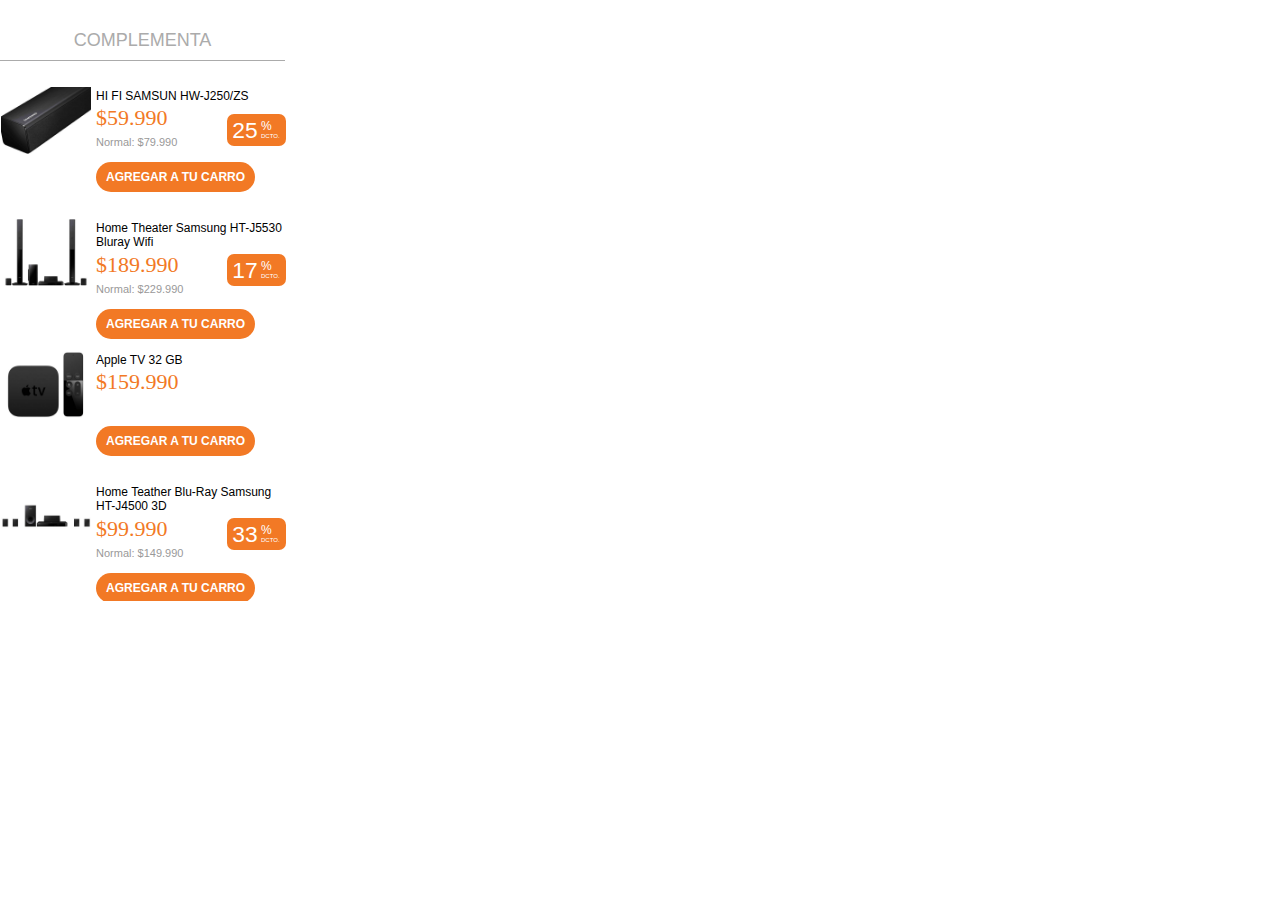
==== pdp-producto_files/saved_resource(1).html @ 3b1c3e27 "Add files via upload" ====
<!DOCTYPE html PUBLIC "-//W3C//DTD HTML 4.01 Transitional//EN" "http://www.w3.org/TR/html4/loose.dtd">
<!-- saved from url=(0136)https://www.paris.cl/tienda/es/paris/electro/electro-television-smart-tv/led-49-samsung-un49ku6300-smart-tv-ultrahd-4k-curvo-850465-ppp- -->
<html><head><meta http-equiv="Content-Type" content="text/html; charset=UTF-8"><style type="text/css">#widget{font-family:Open Sans,Tahoma,Geneva,sans-serif;margin:20px 0}#widget a{outline:none;text-decoration:none}#widget a img{border:none}#widget ul{list-style:none;padding:0;margin:0}#widget .title{margin:0 0 10px 0;text-align:center;padding-bottom:5px;display:block;width:100%;border-bottom:1px solid #ABABAB;font-size:18px;color:#ABABAB;font-weight:400 !important;line-height:40px;padding:0 !important;text-transform:uppercase}@media (max-width: 480px){#widget .title{margin:0 25px 25px 25px;font-size:18px;border-bottom:none;text-align:left;padding:10px}}#widget.no-title .title{display:none}#widget.no-title .content,#widget.no-title .spec-carousel{text-align:center}#widget.no-title-vertical .title{display:none}#widget .frame{position:relative}#widget .carousel{height:100%;overflow:hidden}#widget .carousel-padding{padding:0 25px}#widget .carousel-products{margin:0;padding:0;list-style:none}#widget .carousel-item{float:left}#widget.vertical .item .content .discount-vertical{display:block;position:absolute;right:0px;width:auto;background-color:#f27925;z-index:9;font-weight:500;color:#fff;padding:5px;font-size:12px;bottom:44%;-webkit-border-radius: 7px;-moz-border-radius: 7px; border-radius: 7px;}#widget.vertical .item .content .discount-vertical .discount-flag{font-size:1.9em;display:inline;line-height:21px}#widget.vertical .item .content .discount-vertical .discount-symbol{width:20px;display:inline-block}#widget.vertical .item .content .discount-vertical .discount-symbol span:first-child{font-size:1em}#widget.vertical .item .content .discount-vertical .discount-symbol span:last-child{font-size:0.5em}#widget.vertical .item .thumbnail .discount{display:none}#widget.vertical .item .custom_specs,#widget.vertical .item .no-spec{display:none}#widget .item{width:215px;position:relative;height:100%;margin:0 auto}#widget .item .discount-vertical{display:none}#widget .item .thumbnail{height:159px}#widget .item .thumbnail .discount{position:absolute;right:0px;width:auto;background-color:#fc8f44;z-index:9;font-weight:500;color:#fff;padding:3px;font-size:12px;bottom:43%}#widget .item .thumbnail .discount .discount-flag{font-size:1.8em;display:inline;line-height:20px}#widget .item .thumbnail .discount .discount-symbol{width:20px;display:inline-block}#widget .item .thumbnail .discount .discount-symbol span:first-child{font-size:1em}#widget .item .thumbnail .discount .discount-symbol span:last-child{font-size:0.5em}#widget .thumbnail{display:block;position:relative}#widget .thumbnail img{display:block;margin:auto;max-width:100%;max-height:159px}#widget .content{margin:0 auto}#widget .spec-list{display:block;height:26px;margin:3px 0;padding:0 2px}#widget .spec-list.size .spec-item{border-color:#999;background:#EEECED}#widget .spec-item{display:inline-block;margin-right:2px;border:1px solid #ccc;border-radius:3px;width:25px;height:25px;vertical-align:bottom}#widget .spec-item.active{box-shadow:0 0 1px 1px #0099cc;border:0;margin:1px 4px 1px 3px}#widget .spec-item.see-more{display:none;width:auto;border:none;vertical-align:top;margin-left:-6px}#widget .spec-item.see-more a{display:inline-block;color:#ffffff;background:#f27925;width:20px;height:20px;text-align:center;line-height:20px}#widget .spec-item.see-more:before{content:'...';color:#999}#widget .spec-item.spec-selector.disabled.not-view{display:none !important}#widget .spec-link{margin:1px;display:block;color:#4c4c4c;font-size:12px;text-align:center;line-height:24px}#widget .spec-link img{width:100%}#widget .custom_specs{height:64px}#widget .spec-carousel{text-align:left}#widget .spec-carousel>*{vertical-align:middle}#widget .spec-carousel .spec-carousel-container{width:135px;overflow:hidden;display:inline-block}#widget .spec-carousel .spec-carousel-container .spec-list{white-space:nowrap}#widget .spec-carousel .spec-carousel-arrow{display:inline-block;width:0;height:0;border-top:8px solid transparent;border-bottom:8px solid transparent}#widget .spec-carousel .arrow-container{display:inline-block;width:9px}#widget .spec-carousel .spec-arrow-prev{border-right:8px solid #f27925}#widget .spec-carousel .spec-arrow-prev.disabled{border-right:8px solid rgba(95,191,223,0.34);cursor:not-allowed}#widget .spec-carousel .spec-arrow-next{border-left:8px solid #f27925}#widget .spec-carousel .spec-arrow-next.disabled{border-left:8px solid rgba(95,191,223,0.34);cursor:not-allowed}#widget .product-name{color:#000;font-size:12px;display:block;line-height:1.2em;margin:2px 0;height:2.4em;overflow:hidden}#widget .prices{margin:2px 0}#widget .old-price{display:block;text-decoration:line-through;color:#999;font-size:12px}#widget .sub-price{font-size:11px;color:#999999;font-weight:normal !important;margin-top:5px;height:24px}#widget .sub-price span{display:block}#widget .price{display:block;color:#999;font-size:14px;margin-bottom:5px}#widget .price.price-main{font-size:22px;color:#f27925}@media (max-width: 620px){#widget .price.price-main{font-size:16px}}#widget .price.exclusive:after{content:url(images/tarjeta_plp.jpg)}#widget .ratings{margin-bottom:5px}#widget .ratings .stars{width:72px;height:15px;display:inline-block;background:url(images/ratings.png) 0 bottom;position:relative}#widget .ratings .stars .stars-fill{background:url(images/ratings.png) 0 -2px;position:absolute;top:0;height:100%}#widget .installments{display:block;color:#404040;font-size:12px}#widget .shipping{margin-bottom:5px;height:32px}#widget .shipping:after{content:'';display:table;clear:both}#widget .shipping .shipping-label{color:#999;width:40%;font-size:11px;float:left}#widget .shipping .shipping-list{float:left;width:60%}#widget .shipping .shipping-item{display:inline-block;position:relative;padding-right:10px}#widget .shipping .shipping-item:after{content:'';display:block;height:70%;width:1px;position:absolute;background:#999999;right:0;top:15%}#widget .shipping .shipping-item:last-child:after{content:none}#widget .specs{width:100%;height:64px}#widget .specs select{height:20px;width:100% !important;background-color:#fff;border:1px solid #d4d4d4;color:#999;font-size:11px;width:75px;padding:2px 0;margin:1px 0}#widget .specs select:disabled{color:#d4d4d4}#widget .no-spec{height:64px;clear:both}#widget .buttons{position:relative;text-align:center;cursor:pointer;padding:8px 10px;background:#f27925;color:#fff;font-weight:600; font-size:12px;display:inline-block; text-transform: uppercase;-webkit-border-radius: 16px;-moz-border-radius: 16px;border-radius: 16px;}#widget .buttons.check{display:none}#widget .arrow{text-indent:-9999em;position:absolute;cursor:pointer;width:20px;height:20px;z-index:100;top:25%;margin:6px;-webkit-transform:rotate(45deg);-moz-transform:rotate(45deg);-ms-transform:rotate(45deg);-o-transform:rotate(45deg);transform:rotate(45deg)}#widget .arrow.disabled{opacity:.2;cursor:default}#widget .arrow.prev{border-bottom:1px solid #7a7b7e;border-left:1px solid #7a7b7e;left:0}#widget .arrow.next{border-top:1px solid #7a7b7e;border-right:1px solid #7a7b7e;right:0}#widget .arrow.vertical{-webkit-transform:rotate(135deg);-moz-transform:rotate(135deg);-ms-transform:rotate(135deg);-o-transform:rotate(135deg);transform:rotate(135deg);left:40%;right:auto}#widget .arrow.vertical.prev{top:0}#widget .arrow.vertical.next{bottom:0;top:auto}#widget .pagination-wrapper{display:table;margin:20px auto 0}#widget .pagination-wrapper .pagination li{float:left;display:block;font-size:0;text-indent:9999px;cursor:pointer;margin-right:5px;background-color:#b3e1ff;width:13px;height:13px;border-radius:20px}#widget .pagination-wrapper .pagination li.active{background:#00a0e6}@media (max-width(767px)){.chaordic[data-widget="ultimatebuy"]{height:480px !important}.chaordic[data-widget="frequentlyboughttogether"]{height:1149px !important}}
</style><style type="text/css">#widget .frame{position:relative;top:0;height:540px}#widget .carousel{position:relative;left:1px;right:1px;height:530px}#widget .carousel-padding{padding:0}#widget .carousel-item{width:100%;height:100px}#widget .carousel-item.first-visible{border:none}#widget .item{width:auto}#widget .product-name{height:auto}#widget.similaritems .product-name{max-height:38px}#widget .prices .price-main{letter-spacing:0;font-size:22px;font-weight:400;font-family: "Azo Sans"; }#widget .prices .price-main.exclusive:after{content:url(images/tarjeta_recomendados.jpg)}#widget .ratings,#widget .shipping{display:none}#widget .thumbnail-specs-container{width:90px;height:90px;position:relative;float:left}#widget .thumbnail-specs-container .thumbnail{height:80%;width:100%}#widget .thumbnail-specs-container .thumbnail img{max-width:100%;max-height:100%}#widget .spec-list{white-space:nowrap}#widget .spec-item{margin:0}#widget .spec-item.active{margin:1px}#widget .spec-item:nth-of-type(n+3){display:none}#widget .spec-item:nth-of-type(n+3).see-more{display:inline-block}#widget .spec-item:nth-of-type(n+3).see-more:before{margin:0 -2px}#widget .spec-item.see-more{margin:0}#widget .content{float:left;width:calc(100% - 95px);margin-left:5px;position:relative;padding-top:0}#widget .installments{display:none}#widget .arrow{display:none}
</style><!--<base href="https://static.chaordicsystems.com/static/pariscl/v0.0.62/src/">--><base href="."><title>chaordic</title></head><body style="margin: 0px; border: 0px; background-color: transparent; max-width: 285px;"><div id="widget" class="vertical push no-touch page-product desktop"><h1 class="title">Complementa</h1>
<div class="frame">

    <div class="arrow prev disabled">Anterior</div>
    <div class="carousel"><div class="carousel-padding" style="height: 100%; max-width: 285px;"><div class="carousel-list" style="position: relative; width: 100%; height: 100%; overflow: hidden;"><ul class="carousel-products" style="height: 660px; position: absolute;"><li class="carousel-item first-visible" data-productid="545118" style="margin: 16px 0px; visibility: visible;">


<div class="item">
    <div class="thumbnail-specs-container">
        <a href="https://www.paris.cl/tienda/es/paris/electro/electro-accesorios-tv-home-theater/hi-fi-samsung-hw-j250-zs-545118-ppp-?" target="_top" class="details thumbnail">
            <img src="./545118-999">

        </a>


            <div class="no-spec"></div>


    </div>

    <div class="content">
        <a href="https://www.paris.cl/tienda/es/paris/electro/electro-accesorios-tv-home-theater/hi-fi-samsung-hw-j250-zs-545118-ppp-?" target="_top" class="details product-name">
            HI FI SAMSUN HW-J250/ZS
        </a>


            <div class="prices">
                <a href="https://www.paris.cl/tienda/es/paris/electro/electro-accesorios-tv-home-theater/hi-fi-samsung-hw-j250-zs-545118-ppp-?" target="_top" class="details price price-main ">
                    $59.990
                </a>
                <div id="listPrice" class="sub-price">


                    <span class="precio_normal">
                        Normal: $79.990
                    </span>

                </div>
            </div>



            <div class="shipping">
                <div class="shipping-label">Tipo de entrega disponible:</div>
                <ul class="shipping-list">

                        <li class="shipping-item"><img src="./icon_dd.gif"></li>


                </ul>
            </div>

        <a href="javascript:void(0);" target="_top" class="buy buttons">Agregar a tu carro</a>

            <div class="discount-vertical">
                <div class="discount-flag">25</div>
                    <div class="discount-symbol">
                        <span>%</span>
                        <span>DCTO.</span>
                    </div>
            </div>

    </div>
</div>

</li><li class="carousel-item" data-productid="147769" style="margin: 16px 0px; visibility: visible;">


<div class="item">
    <div class="thumbnail-specs-container">
        <a href="https://www.paris.cl/tienda/es/paris/home-theater-samsung-ht-j5530-bluray-wifi-147769-ppp-" target="_top" class="details thumbnail">
            <img src="./147769-999">

        </a>


            <div class="no-spec"></div>


    </div>

    <div class="content">
        <a href="https://www.paris.cl/tienda/es/paris/home-theater-samsung-ht-j5530-bluray-wifi-147769-ppp-" target="_top" class="details product-name">
            Home Theater Samsung HT-J5530 Bluray Wifi
        </a>


            <div class="prices">
                <a href="https://www.paris.cl/tienda/es/paris/home-theater-samsung-ht-j5530-bluray-wifi-147769-ppp-" target="_top" class="details price price-main ">
                    $189.990
                </a>
                <div id="listPrice" class="sub-price">


                    <span class="precio_normal">
                        Normal: $229.990
                    </span>

                </div>
            </div>



            <div class="shipping">
                <div class="shipping-label">Tipo de entrega disponible:</div>
                <ul class="shipping-list">

                        <li class="shipping-item"><img src="./icon_dd.gif"></li>


                </ul>
            </div>

        <a href="javascript:void(0);" target="_top" class="buy buttons">Agregar a tu carro</a>

            <div class="discount-vertical">
                <div class="discount-flag">17</div>
                    <div class="discount-symbol">
                        <span>%</span>
                        <span>DCTO.</span>
                    </div>
            </div>

    </div>
</div>

</li><li class="carousel-item" data-productid="593641" style="margin: 16px 0px; visibility: visible;">


<div class="item">
    <div class="thumbnail-specs-container">
        <a href="https://www.paris.cl/tienda/es/paris/apple-tv-32-gb-593641-ppp-" target="_top" class="details thumbnail">
            <img src="./593641-999">

        </a>


            <div class="no-spec"></div>


    </div>

    <div class="content">
        <a href="https://www.paris.cl/tienda/es/paris/apple-tv-32-gb-593641-ppp-" target="_top" class="details product-name">
            Apple TV 32 GB
        </a>


            <div class="prices">
                <a href="https://www.paris.cl/tienda/es/paris/apple-tv-32-gb-593641-ppp-" target="_top" class="details price price-main ">
                    $159.990
                </a>
                <div id="listPrice" class="sub-price">


                </div>
            </div>



            <div class="shipping">
                <div class="shipping-label">Tipo de entrega disponible:</div>
                <ul class="shipping-list">

                        <li class="shipping-item"><img src="./icon_dd.gif"></li>


                        <li class="shipping-item"><img src="./icon_rt.gif"></li>

                </ul>
            </div>

        <a href="javascript:void(0);" target="_top" class="buy buttons">Agregar a tu carro</a>

    </div>
</div>

</li><li class="carousel-item last-visible" data-productid="147746" style="margin: 16px 0px; visibility: visible;">


<div class="item">
    <div class="thumbnail-specs-container">
        <a href="https://www.paris.cl/tienda/es/paris/home-teather-ht-j4500-147746-ppp-" target="_top" class="details thumbnail">
            <img src="./147746-999">

        </a>


            <div class="no-spec"></div>


    </div>

    <div class="content">
        <a href="https://www.paris.cl/tienda/es/paris/home-teather-ht-j4500-147746-ppp-" target="_top" class="details product-name">
            Home Teather Blu-Ray Samsung HT-J4500 3D
        </a>


            <div class="prices">
                <a href="https://www.paris.cl/tienda/es/paris/home-teather-ht-j4500-147746-ppp-" target="_top" class="details price price-main ">
                    $99.990
                </a>
                <div id="listPrice" class="sub-price">


                    <span class="precio_normal">
                        Normal: $149.990
                    </span>

                </div>
            </div>



            <div class="shipping">
                <div class="shipping-label">Tipo de entrega disponible:</div>
                <ul class="shipping-list">

                        <li class="shipping-item"><img src="./icon_dd.gif"></li>


                </ul>
            </div>

        <a href="javascript:void(0);" target="_top" class="buy buttons">Agregar a tu carro</a>

            <div class="discount-vertical">
                <div class="discount-flag">33</div>
                    <div class="discount-symbol">
                        <span>%</span>
                        <span>DCTO.</span>
                    </div>
            </div>

    </div>
</div>

</li><li class="carousel-item" data-productid="851071" style="margin: 16px 0px; visibility: hidden;">


<div class="item">
    <div class="thumbnail-specs-container">
        <a href="https://www.paris.cl/tienda/es/paris/electro/electro-accesorios-tv-home-theater/sound-bar-lg-sh7-bluetooth-gris-851071-ppp-" target="_top" class="details thumbnail">
            <img src="./851071-999">

        </a>


            <div class="no-spec"></div>


    </div>

    <div class="content">
        <a href="https://www.paris.cl/tienda/es/paris/electro/electro-accesorios-tv-home-theater/sound-bar-lg-sh7-bluetooth-gris-851071-ppp-" target="_top" class="details product-name">
            Sound Bar LG SH7 Bluetooth Gris
        </a>


            <div class="prices">
                <a href="https://www.paris.cl/tienda/es/paris/electro/electro-accesorios-tv-home-theater/sound-bar-lg-sh7-bluetooth-gris-851071-ppp-" target="_top" class="details price price-main ">
                    $209.990
                </a>
                <div id="listPrice" class="sub-price">


                    <span class="precio_normal">
                        Normal: $299.990
                    </span>

                </div>
            </div>



            <div class="shipping">
                <div class="shipping-label">Tipo de entrega disponible:</div>
                <ul class="shipping-list">

                        <li class="shipping-item"><img src="./icon_dd.gif"></li>


                </ul>
            </div>

        <a href="javascript:void(0);" target="_top" class="buy buttons">Agregar a tu carro</a>

            <div class="discount-vertical">
                <div class="discount-flag">30</div>
                    <div class="discount-symbol">
                        <span>%</span>
                        <span>DCTO.</span>
                    </div>
            </div>

    </div>
</div>

</li></ul></div></div></div>
    <div class="arrow next">Siguiente</div>

</div>
</div></body></html>
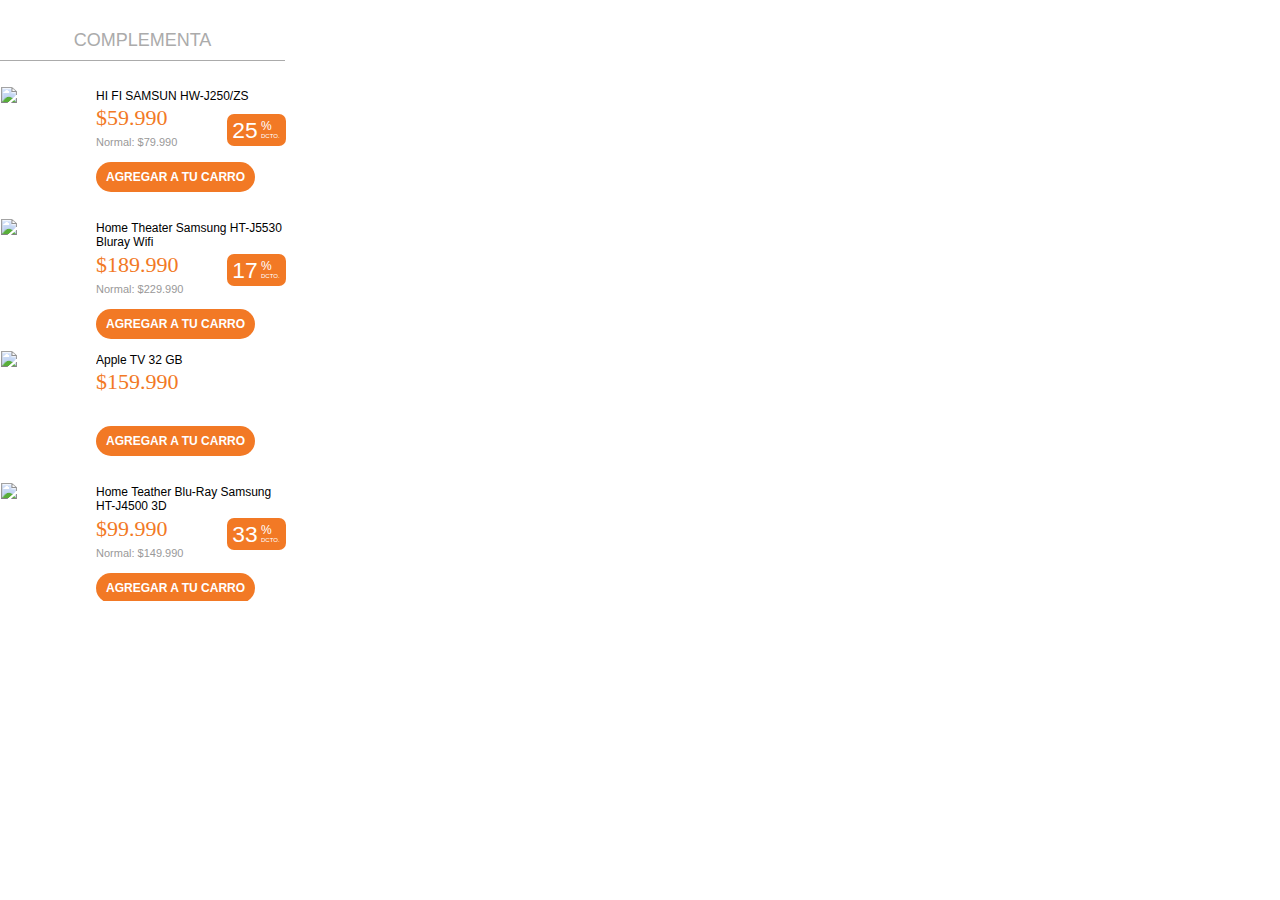
==== commit 77599be1: "Add files via upload" ====
--- a/pdp-producto_files/saved_resource(1).html
+++ b/pdp-producto_files/saved_resource(1).html
@@ -1,8 +1,8 @@
 <!DOCTYPE html PUBLIC "-//W3C//DTD HTML 4.01 Transitional//EN" "http://www.w3.org/TR/html4/loose.dtd">
-<!-- saved from url=(0136)https://www.paris.cl/tienda/es/paris/electro/electro-television-smart-tv/led-49-samsung-un49ku6300-smart-tv-ultrahd-4k-curvo-850465-ppp- -->
+<!-- saved from url=(0083)file:///C:/Users/Denisse/Desktop/cencosud/pdp-producto_files/saved_resource(1).html -->
 <html><head><meta http-equiv="Content-Type" content="text/html; charset=UTF-8"><style type="text/css">#widget{font-family:Open Sans,Tahoma,Geneva,sans-serif;margin:20px 0}#widget a{outline:none;text-decoration:none}#widget a img{border:none}#widget ul{list-style:none;padding:0;margin:0}#widget .title{margin:0 0 10px 0;text-align:center;padding-bottom:5px;display:block;width:100%;border-bottom:1px solid #ABABAB;font-size:18px;color:#ABABAB;font-weight:400 !important;line-height:40px;padding:0 !important;text-transform:uppercase}@media (max-width: 480px){#widget .title{margin:0 25px 25px 25px;font-size:18px;border-bottom:none;text-align:left;padding:10px}}#widget.no-title .title{display:none}#widget.no-title .content,#widget.no-title .spec-carousel{text-align:center}#widget.no-title-vertical .title{display:none}#widget .frame{position:relative}#widget .carousel{height:100%;overflow:hidden}#widget .carousel-padding{padding:0 25px}#widget .carousel-products{margin:0;padding:0;list-style:none}#widget .carousel-item{float:left}#widget.vertical .item .content .discount-vertical{display:block;position:absolute;right:0px;width:auto;background-color:#f27925;z-index:9;font-weight:500;color:#fff;padding:5px;font-size:12px;bottom:44%;-webkit-border-radius: 7px;-moz-border-radius: 7px; border-radius: 7px;}#widget.vertical .item .content .discount-vertical .discount-flag{font-size:1.9em;display:inline;line-height:21px}#widget.vertical .item .content .discount-vertical .discount-symbol{width:20px;display:inline-block}#widget.vertical .item .content .discount-vertical .discount-symbol span:first-child{font-size:1em}#widget.vertical .item .content .discount-vertical .discount-symbol span:last-child{font-size:0.5em}#widget.vertical .item .thumbnail .discount{display:none}#widget.vertical .item .custom_specs,#widget.vertical .item .no-spec{display:none}#widget .item{width:215px;position:relative;height:100%;margin:0 auto}#widget .item .discount-vertical{display:none}#widget .item .thumbnail{height:159px}#widget .item .thumbnail .discount{position:absolute;right:0px;width:auto;background-color:#fc8f44;z-index:9;font-weight:500;color:#fff;padding:3px;font-size:12px;bottom:43%}#widget .item .thumbnail .discount .discount-flag{font-size:1.8em;display:inline;line-height:20px}#widget .item .thumbnail .discount .discount-symbol{width:20px;display:inline-block}#widget .item .thumbnail .discount .discount-symbol span:first-child{font-size:1em}#widget .item .thumbnail .discount .discount-symbol span:last-child{font-size:0.5em}#widget .thumbnail{display:block;position:relative}#widget .thumbnail img{display:block;margin:auto;max-width:100%;max-height:159px}#widget .content{margin:0 auto}#widget .spec-list{display:block;height:26px;margin:3px 0;padding:0 2px}#widget .spec-list.size .spec-item{border-color:#999;background:#EEECED}#widget .spec-item{display:inline-block;margin-right:2px;border:1px solid #ccc;border-radius:3px;width:25px;height:25px;vertical-align:bottom}#widget .spec-item.active{box-shadow:0 0 1px 1px #0099cc;border:0;margin:1px 4px 1px 3px}#widget .spec-item.see-more{display:none;width:auto;border:none;vertical-align:top;margin-left:-6px}#widget .spec-item.see-more a{display:inline-block;color:#ffffff;background:#f27925;width:20px;height:20px;text-align:center;line-height:20px}#widget .spec-item.see-more:before{content:'...';color:#999}#widget .spec-item.spec-selector.disabled.not-view{display:none !important}#widget .spec-link{margin:1px;display:block;color:#4c4c4c;font-size:12px;text-align:center;line-height:24px}#widget .spec-link img{width:100%}#widget .custom_specs{height:64px}#widget .spec-carousel{text-align:left}#widget .spec-carousel>*{vertical-align:middle}#widget .spec-carousel .spec-carousel-container{width:135px;overflow:hidden;display:inline-block}#widget .spec-carousel .spec-carousel-container .spec-list{white-space:nowrap}#widget .spec-carousel .spec-carousel-arrow{display:inline-block;width:0;height:0;border-top:8px solid transparent;border-bottom:8px solid transparent}#widget .spec-carousel .arrow-container{display:inline-block;width:9px}#widget .spec-carousel .spec-arrow-prev{border-right:8px solid #f27925}#widget .spec-carousel .spec-arrow-prev.disabled{border-right:8px solid rgba(95,191,223,0.34);cursor:not-allowed}#widget .spec-carousel .spec-arrow-next{border-left:8px solid #f27925}#widget .spec-carousel .spec-arrow-next.disabled{border-left:8px solid rgba(95,191,223,0.34);cursor:not-allowed}#widget .product-name{color:#000;font-size:12px;display:block;line-height:1.2em;margin:2px 0;height:2.4em;overflow:hidden}#widget .prices{margin:2px 0}#widget .old-price{display:block;text-decoration:line-through;color:#999;font-size:12px}#widget .sub-price{font-size:11px;color:#999999;font-weight:normal !important;margin-top:5px;height:24px}#widget .sub-price span{display:block}#widget .price{display:block;color:#999;font-size:14px;margin-bottom:5px}#widget .price.price-main{font-size:22px;color:#f27925}@media (max-width: 620px){#widget .price.price-main{font-size:16px}}#widget .price.exclusive:after{content:url(images/tarjeta_plp.jpg)}#widget .ratings{margin-bottom:5px}#widget .ratings .stars{width:72px;height:15px;display:inline-block;background:url(images/ratings.png) 0 bottom;position:relative}#widget .ratings .stars .stars-fill{background:url(images/ratings.png) 0 -2px;position:absolute;top:0;height:100%}#widget .installments{display:block;color:#404040;font-size:12px}#widget .shipping{margin-bottom:5px;height:32px}#widget .shipping:after{content:'';display:table;clear:both}#widget .shipping .shipping-label{color:#999;width:40%;font-size:11px;float:left}#widget .shipping .shipping-list{float:left;width:60%}#widget .shipping .shipping-item{display:inline-block;position:relative;padding-right:10px}#widget .shipping .shipping-item:after{content:'';display:block;height:70%;width:1px;position:absolute;background:#999999;right:0;top:15%}#widget .shipping .shipping-item:last-child:after{content:none}#widget .specs{width:100%;height:64px}#widget .specs select{height:20px;width:100% !important;background-color:#fff;border:1px solid #d4d4d4;color:#999;font-size:11px;width:75px;padding:2px 0;margin:1px 0}#widget .specs select:disabled{color:#d4d4d4}#widget .no-spec{height:64px;clear:both}#widget .buttons{position:relative;text-align:center;cursor:pointer;padding:8px 10px;background:#f27925;color:#fff;font-weight:600; font-size:12px;display:inline-block; text-transform: uppercase;-webkit-border-radius: 16px;-moz-border-radius: 16px;border-radius: 16px;}#widget .buttons.check{display:none}#widget .arrow{text-indent:-9999em;position:absolute;cursor:pointer;width:20px;height:20px;z-index:100;top:25%;margin:6px;-webkit-transform:rotate(45deg);-moz-transform:rotate(45deg);-ms-transform:rotate(45deg);-o-transform:rotate(45deg);transform:rotate(45deg)}#widget .arrow.disabled{opacity:.2;cursor:default}#widget .arrow.prev{border-bottom:1px solid #7a7b7e;border-left:1px solid #7a7b7e;left:0}#widget .arrow.next{border-top:1px solid #7a7b7e;border-right:1px solid #7a7b7e;right:0}#widget .arrow.vertical{-webkit-transform:rotate(135deg);-moz-transform:rotate(135deg);-ms-transform:rotate(135deg);-o-transform:rotate(135deg);transform:rotate(135deg);left:40%;right:auto}#widget .arrow.vertical.prev{top:0}#widget .arrow.vertical.next{bottom:0;top:auto}#widget .pagination-wrapper{display:table;margin:20px auto 0}#widget .pagination-wrapper .pagination li{float:left;display:block;font-size:0;text-indent:9999px;cursor:pointer;margin-right:5px;background-color:#b3e1ff;width:13px;height:13px;border-radius:20px}#widget .pagination-wrapper .pagination li.active{background:#00a0e6}@media (max-width(767px)){.chaordic[data-widget="ultimatebuy"]{height:480px !important}.chaordic[data-widget="frequentlyboughttogether"]{height:1149px !important}}
 </style><style type="text/css">#widget .frame{position:relative;top:0;height:540px}#widget .carousel{position:relative;left:1px;right:1px;height:530px}#widget .carousel-padding{padding:0}#widget .carousel-item{width:100%;height:100px}#widget .carousel-item.first-visible{border:none}#widget .item{width:auto}#widget .product-name{height:auto}#widget.similaritems .product-name{max-height:38px}#widget .prices .price-main{letter-spacing:0;font-size:22px;font-weight:400;font-family: "Azo Sans"; }#widget .prices .price-main.exclusive:after{content:url(images/tarjeta_recomendados.jpg)}#widget .ratings,#widget .shipping{display:none}#widget .thumbnail-specs-container{width:90px;height:90px;position:relative;float:left}#widget .thumbnail-specs-container .thumbnail{height:80%;width:100%}#widget .thumbnail-specs-container .thumbnail img{max-width:100%;max-height:100%}#widget .spec-list{white-space:nowrap}#widget .spec-item{margin:0}#widget .spec-item.active{margin:1px}#widget .spec-item:nth-of-type(n+3){display:none}#widget .spec-item:nth-of-type(n+3).see-more{display:inline-block}#widget .spec-item:nth-of-type(n+3).see-more:before{margin:0 -2px}#widget .spec-item.see-more{margin:0}#widget .content{float:left;width:calc(100% - 95px);margin-left:5px;position:relative;padding-top:0}#widget .installments{display:none}#widget .arrow{display:none}
-</style><!--<base href="https://static.chaordicsystems.com/static/pariscl/v0.0.62/src/">--><base href="."><title>chaordic</title></head><body style="margin: 0px; border: 0px; background-color: transparent; max-width: 285px;"><div id="widget" class="vertical push no-touch page-product desktop"><h1 class="title">Complementa</h1>
+</style><!--<base href="https://static.chaordicsystems.com/static/pariscl/v0.0.62/src/">--><!--<base href=".">--><base href="."><title>chaordic</title></head><body style="margin: 0px; border: 0px; background-color: transparent; max-width: 285px;"><div id="widget" class="vertical push no-touch page-product desktop"><h1 class="title">Complementa</h1>
 <div class="frame">
 
     <div class="arrow prev disabled">Anterior</div>
@@ -12,7 +12,7 @@
 <div class="item">
     <div class="thumbnail-specs-container">
         <a href="https://www.paris.cl/tienda/es/paris/electro/electro-accesorios-tv-home-theater/hi-fi-samsung-hw-j250-zs-545118-ppp-?" target="_top" class="details thumbnail">
-            <img src="./545118-999">
+            <img src="./saved_resource(1)_files/545118-999">
 
         </a>
 
@@ -48,7 +48,7 @@
                 <div class="shipping-label">Tipo de entrega disponible:</div>
                 <ul class="shipping-list">
 
-                        <li class="shipping-item"><img src="./icon_dd.gif"></li>
+                        <li class="shipping-item"><img src="./saved_resource(1)_files/icon_dd.gif"></li>
 
 
                 </ul>
@@ -73,7 +73,7 @@
 <div class="item">
     <div class="thumbnail-specs-container">
         <a href="https://www.paris.cl/tienda/es/paris/home-theater-samsung-ht-j5530-bluray-wifi-147769-ppp-" target="_top" class="details thumbnail">
-            <img src="./147769-999">
+            <img src="./saved_resource(1)_files/147769-999">
 
         </a>
 
@@ -109,7 +109,7 @@
                 <div class="shipping-label">Tipo de entrega disponible:</div>
                 <ul class="shipping-list">
 
-                        <li class="shipping-item"><img src="./icon_dd.gif"></li>
+                        <li class="shipping-item"><img src="./saved_resource(1)_files/icon_dd.gif"></li>
 
 
                 </ul>
@@ -134,7 +134,7 @@
 <div class="item">
     <div class="thumbnail-specs-container">
         <a href="https://www.paris.cl/tienda/es/paris/apple-tv-32-gb-593641-ppp-" target="_top" class="details thumbnail">
-            <img src="./593641-999">
+            <img src="./saved_resource(1)_files/593641-999">
 
         </a>
 
@@ -166,10 +166,10 @@
                 <div class="shipping-label">Tipo de entrega disponible:</div>
                 <ul class="shipping-list">
 
-                        <li class="shipping-item"><img src="./icon_dd.gif"></li>
-
-
-                        <li class="shipping-item"><img src="./icon_rt.gif"></li>
+                        <li class="shipping-item"><img src="./saved_resource(1)_files/icon_dd.gif"></li>
+
+
+                        <li class="shipping-item"><img src="./saved_resource(1)_files/icon_rt.gif"></li>
 
                 </ul>
             </div>
@@ -185,7 +185,7 @@
 <div class="item">
     <div class="thumbnail-specs-container">
         <a href="https://www.paris.cl/tienda/es/paris/home-teather-ht-j4500-147746-ppp-" target="_top" class="details thumbnail">
-            <img src="./147746-999">
+            <img src="./saved_resource(1)_files/147746-999">
 
         </a>
 
@@ -221,7 +221,7 @@
                 <div class="shipping-label">Tipo de entrega disponible:</div>
                 <ul class="shipping-list">
 
-                        <li class="shipping-item"><img src="./icon_dd.gif"></li>
+                        <li class="shipping-item"><img src="./saved_resource(1)_files/icon_dd.gif"></li>
 
 
                 </ul>
@@ -246,7 +246,7 @@
 <div class="item">
     <div class="thumbnail-specs-container">
         <a href="https://www.paris.cl/tienda/es/paris/electro/electro-accesorios-tv-home-theater/sound-bar-lg-sh7-bluetooth-gris-851071-ppp-" target="_top" class="details thumbnail">
-            <img src="./851071-999">
+            <img src="file:///C:/Users/Denisse/Desktop/cencosud/pdp-producto_files/851071-999">
 
         </a>
 
@@ -282,7 +282,7 @@
                 <div class="shipping-label">Tipo de entrega disponible:</div>
                 <ul class="shipping-list">
 
-                        <li class="shipping-item"><img src="./icon_dd.gif"></li>
+                        <li class="shipping-item"><img src="./saved_resource(1)_files/icon_dd.gif"></li>
 
 
                 </ul>
@@ -305,4 +305,5 @@
     <div class="arrow next">Siguiente</div>
 
 </div>
-</div></body></html>
+</div>
+</body></html>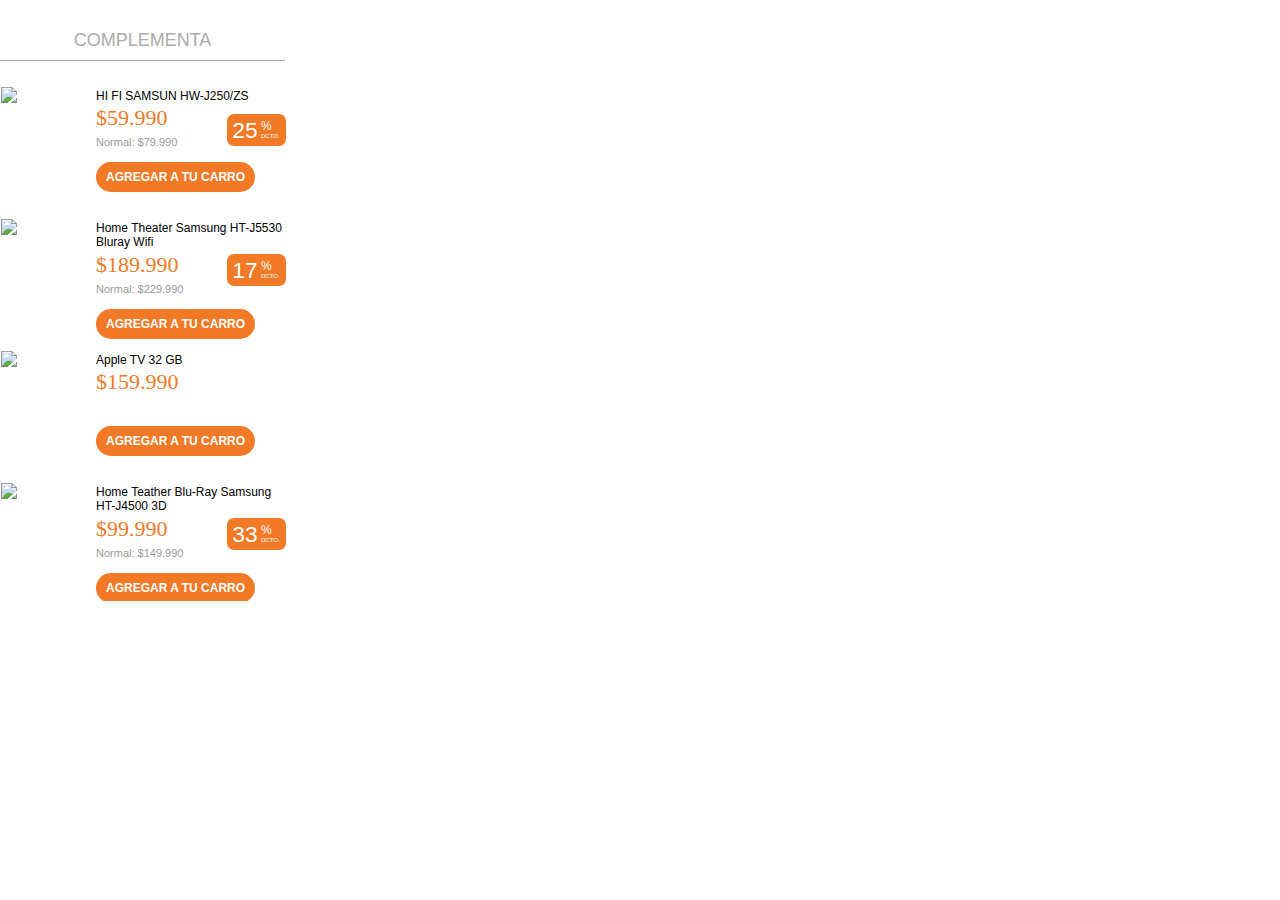
==== commit a4f385ff: "Update saved_resource(1).html" ====
--- a/pdp-producto_files/saved_resource(1).html
+++ b/pdp-producto_files/saved_resource(1).html
@@ -1,3 +1,4 @@
+
 <!DOCTYPE html PUBLIC "-//W3C//DTD HTML 4.01 Transitional//EN" "http://www.w3.org/TR/html4/loose.dtd">
 <!-- saved from url=(0083)file:///C:/Users/Denisse/Desktop/cencosud/pdp-producto_files/saved_resource(1).html -->
 <html><head><meta http-equiv="Content-Type" content="text/html; charset=UTF-8"><style type="text/css">#widget{font-family:Open Sans,Tahoma,Geneva,sans-serif;margin:20px 0}#widget a{outline:none;text-decoration:none}#widget a img{border:none}#widget ul{list-style:none;padding:0;margin:0}#widget .title{margin:0 0 10px 0;text-align:center;padding-bottom:5px;display:block;width:100%;border-bottom:1px solid #ABABAB;font-size:18px;color:#ABABAB;font-weight:400 !important;line-height:40px;padding:0 !important;text-transform:uppercase}@media (max-width: 480px){#widget .title{margin:0 25px 25px 25px;font-size:18px;border-bottom:none;text-align:left;padding:10px}}#widget.no-title .title{display:none}#widget.no-title .content,#widget.no-title .spec-carousel{text-align:center}#widget.no-title-vertical .title{display:none}#widget .frame{position:relative}#widget .carousel{height:100%;overflow:hidden}#widget .carousel-padding{padding:0 25px}#widget .carousel-products{margin:0;padding:0;list-style:none}#widget .carousel-item{float:left}#widget.vertical .item .content .discount-vertical{display:block;position:absolute;right:0px;width:auto;background-color:#f27925;z-index:9;font-weight:500;color:#fff;padding:5px;font-size:12px;bottom:44%;-webkit-border-radius: 7px;-moz-border-radius: 7px; border-radius: 7px;}#widget.vertical .item .content .discount-vertical .discount-flag{font-size:1.9em;display:inline;line-height:21px}#widget.vertical .item .content .discount-vertical .discount-symbol{width:20px;display:inline-block}#widget.vertical .item .content .discount-vertical .discount-symbol span:first-child{font-size:1em}#widget.vertical .item .content .discount-vertical .discount-symbol span:last-child{font-size:0.5em}#widget.vertical .item .thumbnail .discount{display:none}#widget.vertical .item .custom_specs,#widget.vertical .item .no-spec{display:none}#widget .item{width:215px;position:relative;height:100%;margin:0 auto}#widget .item .discount-vertical{display:none}#widget .item .thumbnail{height:159px}#widget .item .thumbnail .discount{position:absolute;right:0px;width:auto;background-color:#fc8f44;z-index:9;font-weight:500;color:#fff;padding:3px;font-size:12px;bottom:43%}#widget .item .thumbnail .discount .discount-flag{font-size:1.8em;display:inline;line-height:20px}#widget .item .thumbnail .discount .discount-symbol{width:20px;display:inline-block}#widget .item .thumbnail .discount .discount-symbol span:first-child{font-size:1em}#widget .item .thumbnail .discount .discount-symbol span:last-child{font-size:0.5em}#widget .thumbnail{display:block;position:relative}#widget .thumbnail img{display:block;margin:auto;max-width:100%;max-height:159px}#widget .content{margin:0 auto}#widget .spec-list{display:block;height:26px;margin:3px 0;padding:0 2px}#widget .spec-list.size .spec-item{border-color:#999;background:#EEECED}#widget .spec-item{display:inline-block;margin-right:2px;border:1px solid #ccc;border-radius:3px;width:25px;height:25px;vertical-align:bottom}#widget .spec-item.active{box-shadow:0 0 1px 1px #0099cc;border:0;margin:1px 4px 1px 3px}#widget .spec-item.see-more{display:none;width:auto;border:none;vertical-align:top;margin-left:-6px}#widget .spec-item.see-more a{display:inline-block;color:#ffffff;background:#f27925;width:20px;height:20px;text-align:center;line-height:20px}#widget .spec-item.see-more:before{content:'...';color:#999}#widget .spec-item.spec-selector.disabled.not-view{display:none !important}#widget .spec-link{margin:1px;display:block;color:#4c4c4c;font-size:12px;text-align:center;line-height:24px}#widget .spec-link img{width:100%}#widget .custom_specs{height:64px}#widget .spec-carousel{text-align:left}#widget .spec-carousel>*{vertical-align:middle}#widget .spec-carousel .spec-carousel-container{width:135px;overflow:hidden;display:inline-block}#widget .spec-carousel .spec-carousel-container .spec-list{white-space:nowrap}#widget .spec-carousel .spec-carousel-arrow{display:inline-block;width:0;height:0;border-top:8px solid transparent;border-bottom:8px solid transparent}#widget .spec-carousel .arrow-container{display:inline-block;width:9px}#widget .spec-carousel .spec-arrow-prev{border-right:8px solid #f27925}#widget .spec-carousel .spec-arrow-prev.disabled{border-right:8px solid rgba(95,191,223,0.34);cursor:not-allowed}#widget .spec-carousel .spec-arrow-next{border-left:8px solid #f27925}#widget .spec-carousel .spec-arrow-next.disabled{border-left:8px solid rgba(95,191,223,0.34);cursor:not-allowed}#widget .product-name{color:#000;font-size:12px;display:block;line-height:1.2em;margin:2px 0;height:2.4em;overflow:hidden}#widget .prices{margin:2px 0}#widget .old-price{display:block;text-decoration:line-through;color:#999;font-size:12px}#widget .sub-price{font-size:11px;color:#999999;font-weight:normal !important;margin-top:5px;height:24px}#widget .sub-price span{display:block}#widget .price{display:block;color:#999;font-size:14px;margin-bottom:5px}#widget .price.price-main{font-size:22px;color:#f27925}@media (max-width: 620px){#widget .price.price-main{font-size:16px}}#widget .price.exclusive:after{content:url(images/tarjeta_plp.jpg)}#widget .ratings{margin-bottom:5px}#widget .ratings .stars{width:72px;height:15px;display:inline-block;background:url(images/ratings.png) 0 bottom;position:relative}#widget .ratings .stars .stars-fill{background:url(images/ratings.png) 0 -2px;position:absolute;top:0;height:100%}#widget .installments{display:block;color:#404040;font-size:12px}#widget .shipping{margin-bottom:5px;height:32px}#widget .shipping:after{content:'';display:table;clear:both}#widget .shipping .shipping-label{color:#999;width:40%;font-size:11px;float:left}#widget .shipping .shipping-list{float:left;width:60%}#widget .shipping .shipping-item{display:inline-block;position:relative;padding-right:10px}#widget .shipping .shipping-item:after{content:'';display:block;height:70%;width:1px;position:absolute;background:#999999;right:0;top:15%}#widget .shipping .shipping-item:last-child:after{content:none}#widget .specs{width:100%;height:64px}#widget .specs select{height:20px;width:100% !important;background-color:#fff;border:1px solid #d4d4d4;color:#999;font-size:11px;width:75px;padding:2px 0;margin:1px 0}#widget .specs select:disabled{color:#d4d4d4}#widget .no-spec{height:64px;clear:both}#widget .buttons{position:relative;text-align:center;cursor:pointer;padding:8px 10px;background:#f27925;color:#fff;font-weight:600; font-size:12px;display:inline-block; text-transform: uppercase;-webkit-border-radius: 16px;-moz-border-radius: 16px;border-radius: 16px;}#widget .buttons.check{display:none}#widget .arrow{text-indent:-9999em;position:absolute;cursor:pointer;width:20px;height:20px;z-index:100;top:25%;margin:6px;-webkit-transform:rotate(45deg);-moz-transform:rotate(45deg);-ms-transform:rotate(45deg);-o-transform:rotate(45deg);transform:rotate(45deg)}#widget .arrow.disabled{opacity:.2;cursor:default}#widget .arrow.prev{border-bottom:1px solid #7a7b7e;border-left:1px solid #7a7b7e;left:0}#widget .arrow.next{border-top:1px solid #7a7b7e;border-right:1px solid #7a7b7e;right:0}#widget .arrow.vertical{-webkit-transform:rotate(135deg);-moz-transform:rotate(135deg);-ms-transform:rotate(135deg);-o-transform:rotate(135deg);transform:rotate(135deg);left:40%;right:auto}#widget .arrow.vertical.prev{top:0}#widget .arrow.vertical.next{bottom:0;top:auto}#widget .pagination-wrapper{display:table;margin:20px auto 0}#widget .pagination-wrapper .pagination li{float:left;display:block;font-size:0;text-indent:9999px;cursor:pointer;margin-right:5px;background-color:#b3e1ff;width:13px;height:13px;border-radius:20px}#widget .pagination-wrapper .pagination li.active{background:#00a0e6}@media (max-width(767px)){.chaordic[data-widget="ultimatebuy"]{height:480px !important}.chaordic[data-widget="frequentlyboughttogether"]{height:1149px !important}}
@@ -306,4 +307,4 @@
 
 </div>
 </div>
-</body></html>+</body></html>
